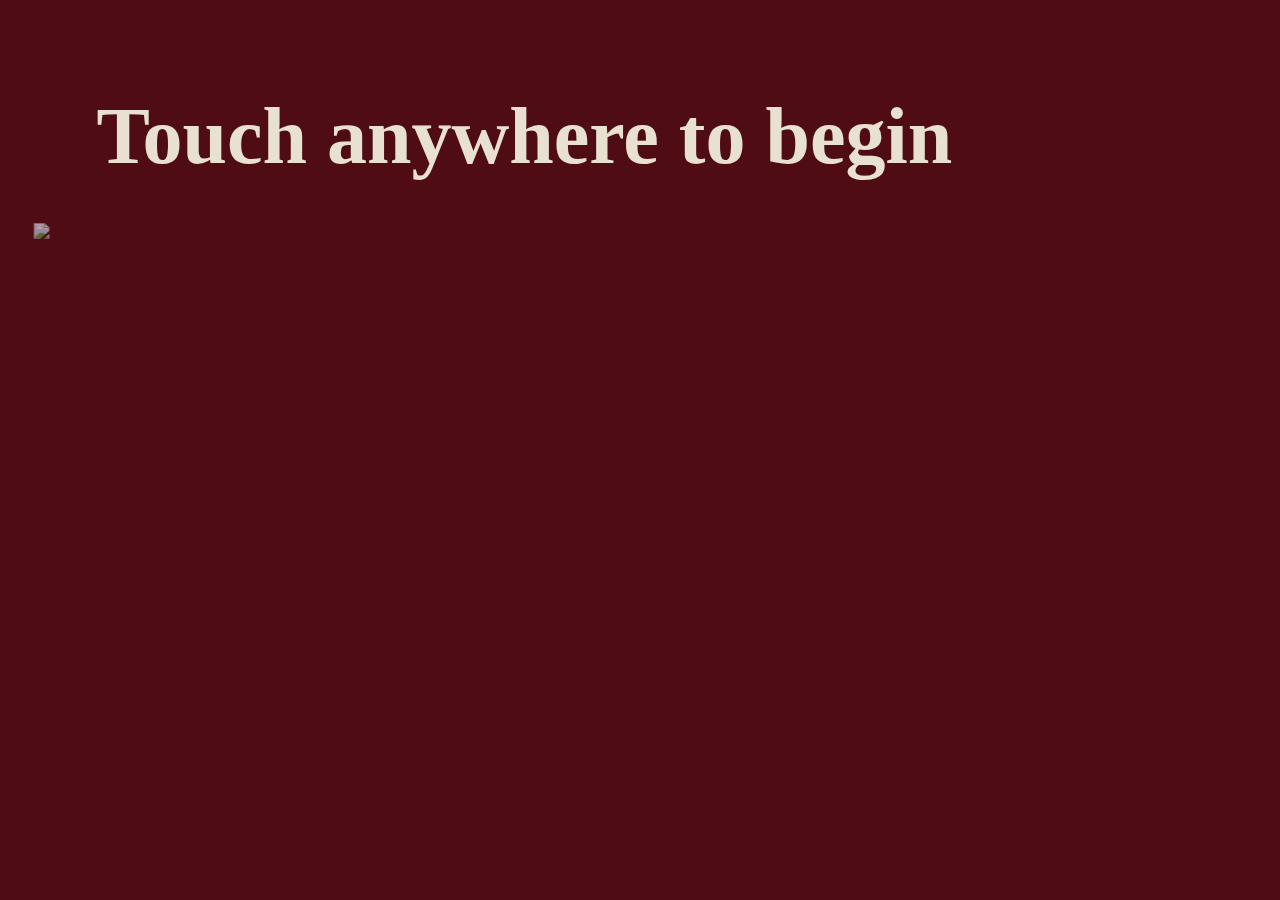
==== index.html @ 669b8e65 "green socks animation" ====
<html>
<head>
	<title>Mercy Hospital - Attract loop</title>
	<link rel="stylesheet" href="styles/css/mercy-styles.css" type="text/css"/>

    <script src="js/jquery-3.1.1.min.js" type="text/javascript"></script>
    <script src="js/TweenMax.min.js" type="text/javascript"></script>
    <script src="js/mercy.js" type="text/javascript"></script>

</head>

<body>
	<section class="wrapper">
		<h1><a href="menu.html">Touch anywhere to begin</a></h1>

		<div id="attract-anim">

			<img id="photo1" src="images/attract-img-1.jpg">
			<img id="photo2" src="images/attract-img-2.jpg">

		</div>
		
	</section>
</body>

</html>
---- styles/css/mercy-styles.css ----
button {
  appearance: none;
  background-color: #e8e0d0;
  border: 0;
  border-radius: 3px;
  color: #fff;
  cursor: pointer;
  display: inline-block;
  font-family: "Fontin", Optima, Serif;
  font-size: 1.25em;
  -webkit-font-smoothing: antialiased;
  font-weight: 600;
  line-height: 1;
  padding: 0.8em 1.6em;
  text-decoration: none;
  transition: background-color 150ms ease;
  user-select: none;
  vertical-align: middle;
  white-space: nowrap;
}
button:hover, button:focus {
  background-color: shade(#e8e0d0, 20%);
  color: #fff;
}
button:disabled {
  cursor: not-allowed;
  opacity: 0.5;
}
button:disabled:hover {
  background-color: #e8e0d0;
}

a:link {
  color: #e8e0d0;
}

a:visited {
  color: shade(#e8e0d0, 20%);
}

a:hover {
  color: #bea87a;
  text-decoration: underline;
}

.main a {
  color: #444;
}
.main a:hover {
  color: #e8e0d0;
}

ul,
ol {
  list-style-type: none;
  margin: 0;
  padding: 0;
}

dl {
  margin-bottom: 0.8em;
}
dl dt {
  font-weight: 600;
  margin-top: 0.8em;
}
dl dd {
  margin: 0;
}

table {
  border-collapse: collapse;
  margin: 0.8em 0;
  table-layout: fixed;
  width: 100%;
}

th {
  border-bottom: 1px solid shade(#e8e0d0, 25%);
  font-weight: 600;
  padding: 0.8em 0;
  text-align: left;
}

td {
  border-bottom: 1px solid #e8e0d0;
  padding: 0.8em 0;
}

tr,
td,
th {
  vertical-align: middle;
}

html {
  background-color: #500C14;
}

*, *:before, *:after {
  box-sizing: border-box;
}

body {
  color: #e8e0d0;
  font-family: "Fontin", Optima, Serif;
  font-size: 1.25em;
  font-weight: 300;
  line-height: 1.6;
}

h1,
h2,
h3,
h4,
h5,
h6 {
  font-family: "Fontin", Optima, Serif;
  line-height: 1.2;
  margin: 0 0 0.4em 0;
}

p {
  margin: 0 0 0.8em;
}

a {
  color: #e8e0d0;
  text-decoration: none;
  transition: color 150ms ease;
}
a:active, a:focus, a:hover {
  color: shade(#e8e0d0, 25%);
}

hr {
  border-bottom: 1px solid #e8e0d0;
  border-left: 0;
  border-right: 0;
  border-top: 0;
  margin: 1.6em 0;
}

img {
  margin: 0;
  max-width: 100%;
}

blockquote {
  font-style: italic;
}

h1 {
  font-size: 4em;
}

h3 {
  margin-bottom: 0;
  margin-top: 0.2em;
}

p {
  font-size: 1em;
  text-align: left;
  line-height: 1.1em;
}
p a {
  color: #e8e0d0;
  font-weight: bold;
}

.wrapper {
  background-color: #500C14;
  margin: 7%;
}

.vid-button {
  float: left;
  margin-right: 2em;
  width: 45%;
}

#attract-anim img {
  max-height: 50vh;
  max-width: 50vw;
}

/*#attract-anim div.photo1 img {
  max-height: 80vh;
  max-width: 80vw;
}
*/
/*# sourceMappingURL=mercy-styles.css.map */
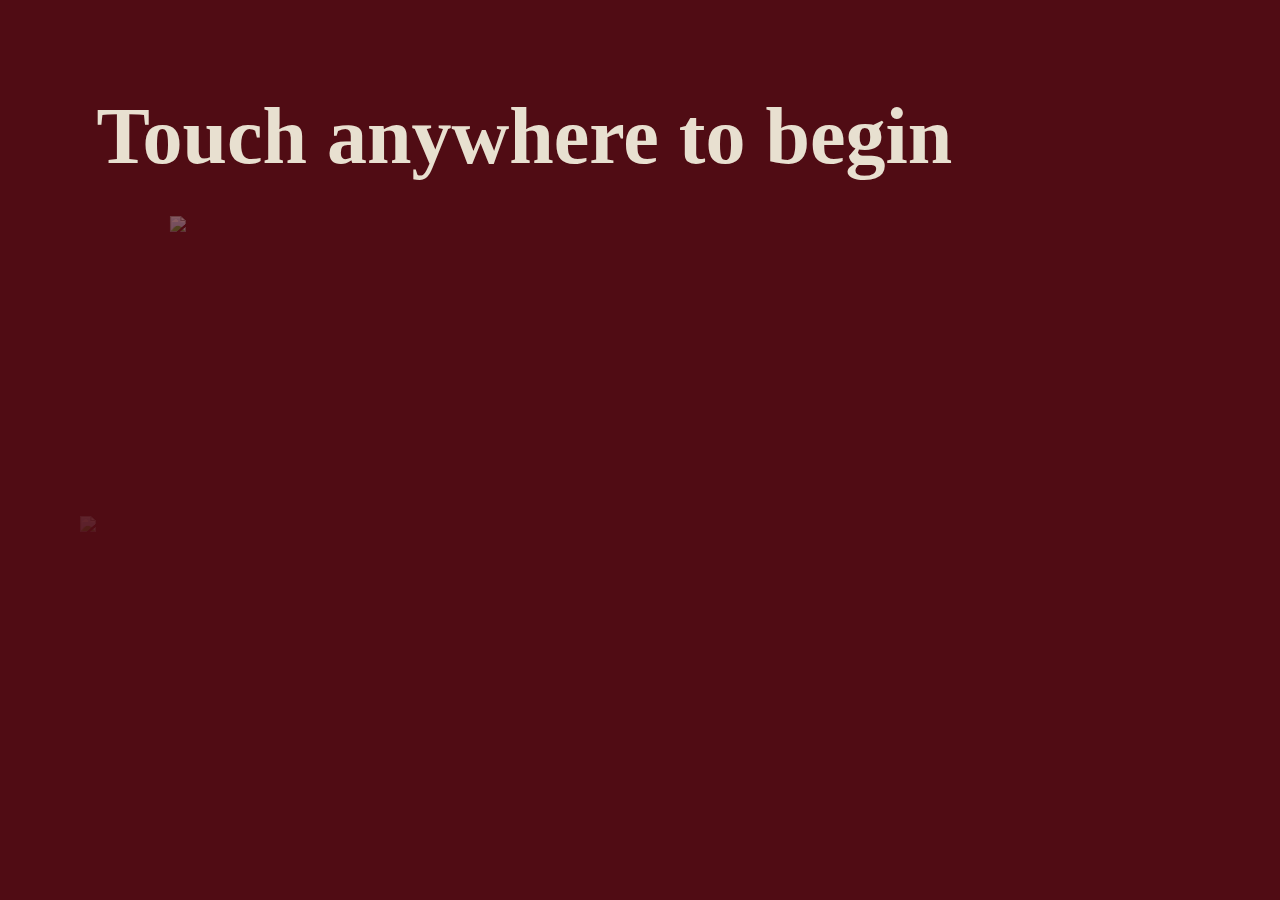
==== commit d6306a2e: "third picture" ====
--- a/index.html
+++ b/index.html
@@ -17,6 +17,7 @@
 
 			<img id="photo1" src="images/attract-img-1.jpg">
 			<img id="photo2" src="images/attract-img-2.jpg">
+			<img id="photo3" src="images/attract-img-3.jpg">
 
 		</div>
 		
--- a/styles/css/mercy-styles.css
+++ b/styles/css/mercy-styles.css
@@ -183,6 +183,9 @@
 #attract-anim img {
   max-height: 50vh;
   max-width: 50vw;
+  /*display: block;*/
+  position: absolute;
+  opacity: 0;
 }
 
 /*#attract-anim div.photo1 img {
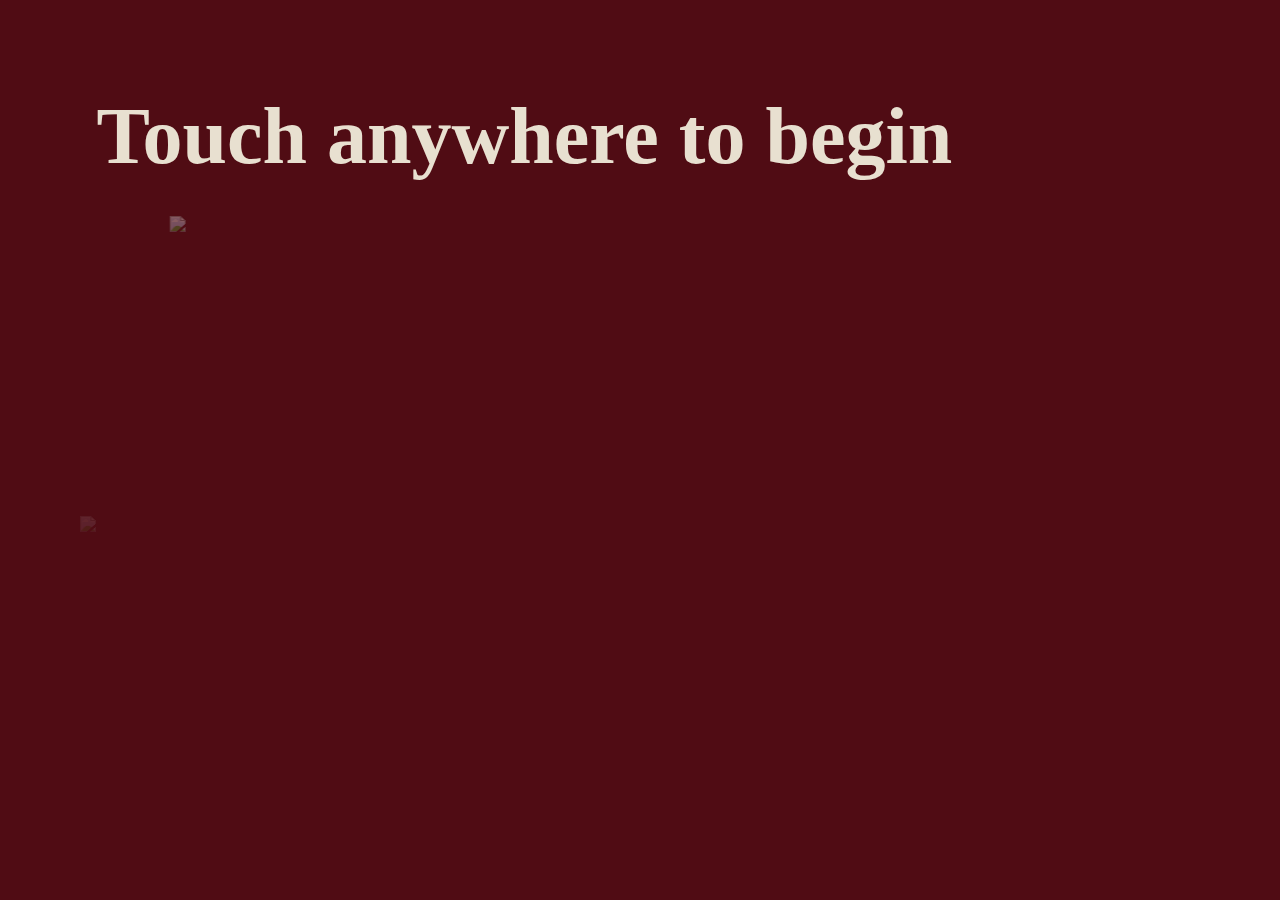
==== commit f6e012e5: "centered attract title, fixed tabs discrepancy mystery" ====
--- a/index.html
+++ b/index.html
@@ -11,7 +11,7 @@
 
 <body>
 	<section class="wrapper">
-		<h1><a href="menu.html">Touch anywhere to begin</a></h1>
+		<h1 class="attract"><a href="menu.html">Touch anywhere to begin</a></h1>
 
 		<div id="attract-anim">
 
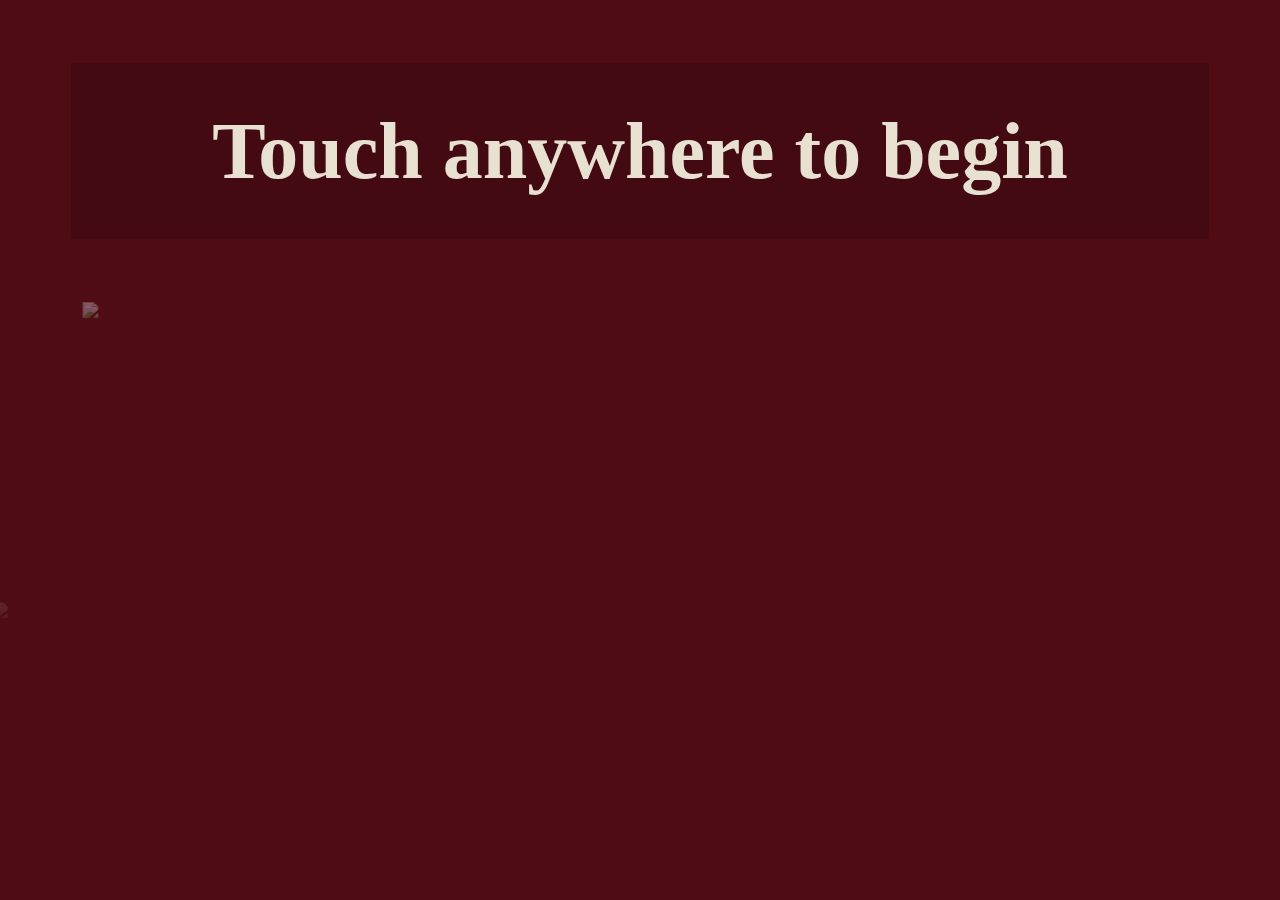
==== commit 7165f181: "unwrapped anim div" ====
--- a/index.html
+++ b/index.html
@@ -13,15 +13,15 @@
 	<section class="wrapper">
 		<h1 class="attract"><a href="menu.html">Touch anywhere to begin</a></h1>
 
-		<div id="attract-anim">
+	</section>
+	
+	<div id="attract-anim">
 
-			<img id="photo1" src="images/attract-img-1.jpg">
-			<img id="photo2" src="images/attract-img-2.jpg">
-			<img id="photo3" src="images/attract-img-3.jpg">
+		<img id="photo1" src="images/attract-img-1.jpg">
+		<img id="photo2" src="images/attract-img-2.jpg">
+		<img id="photo3" src="images/attract-img-3.jpg">
 
-		</div>
-		
-	</section>
+	</div>
 </body>
 
 </html>
--- a/styles/css/mercy-styles.css
+++ b/styles/css/mercy-styles.css
@@ -41,13 +41,6 @@
 a:hover {
   color: #bea87a;
   text-decoration: underline;
-}
-
-.main a {
-  color: #444;
-}
-.main a:hover {
-  color: #e8e0d0;
 }
 
 ul,
@@ -154,6 +147,11 @@
   font-size: 4em;
 }
 
+h1.attract {
+  padding: .5em 0;
+  background-color: #430a11;
+}
+
 h3 {
   margin-bottom: 0;
   margin-top: 0.2em;
@@ -171,7 +169,9 @@
 
 .wrapper {
   background-color: #500C14;
-  margin: 7%;
+  margin: 5%;
+  position: relative;
+  text-align: center; 
 }
 
 .vid-button {
@@ -183,14 +183,8 @@
 #attract-anim img {
   max-height: 50vh;
   max-width: 50vw;
-  /*display: block;*/
   position: absolute;
   opacity: 0;
 }
 
-/*#attract-anim div.photo1 img {
-  max-height: 80vh;
-  max-width: 80vw;
-}
-*/
 /*# sourceMappingURL=mercy-styles.css.map */
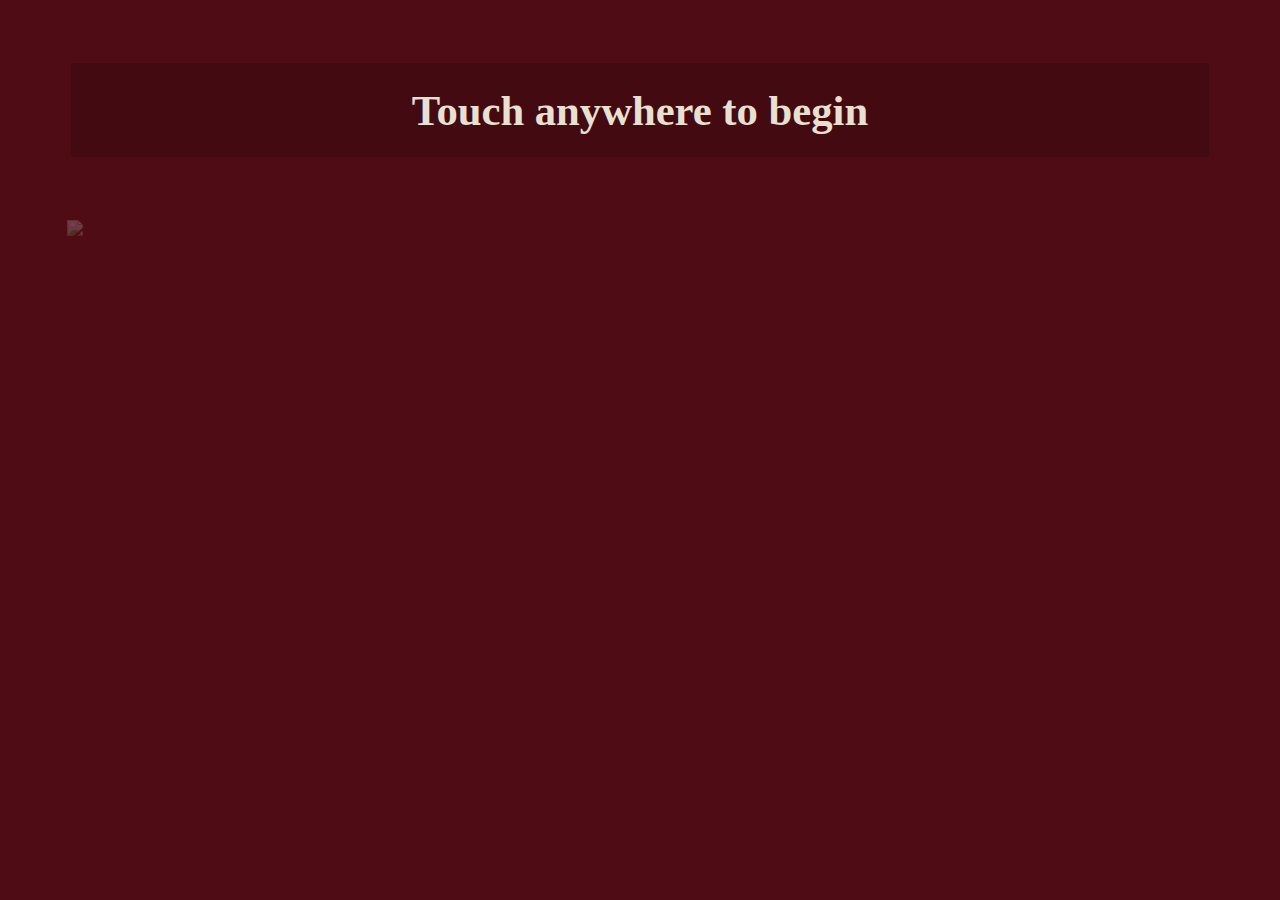
==== commit 339f55d0: "choreo 1" ====
--- a/index.html
+++ b/index.html
@@ -20,6 +20,9 @@
 		<img id="photo1" src="images/attract-img-1.jpg">
 		<img id="photo2" src="images/attract-img-2.jpg">
 		<img id="photo3" src="images/attract-img-3.jpg">
+		<img id="photo4" src="images/attract-img-4.jpg">
+		<img id="photo5" src="images/attract-img-5.jpg">
+		<img id="photo6" src="images/attract-img-6.jpg">
 
 	</div>
 </body>
--- a/styles/css/mercy-styles.css
+++ b/styles/css/mercy-styles.css
@@ -144,12 +144,14 @@
 }
 
 h1 {
-  font-size: 4em;
+  /*font-size: 4em;*/
+  font-size: 3em;
 }
 
 h1.attract {
   padding: .5em 0;
   background-color: #430a11;
+  font-size: 32pt;
 }
 
 h3 {
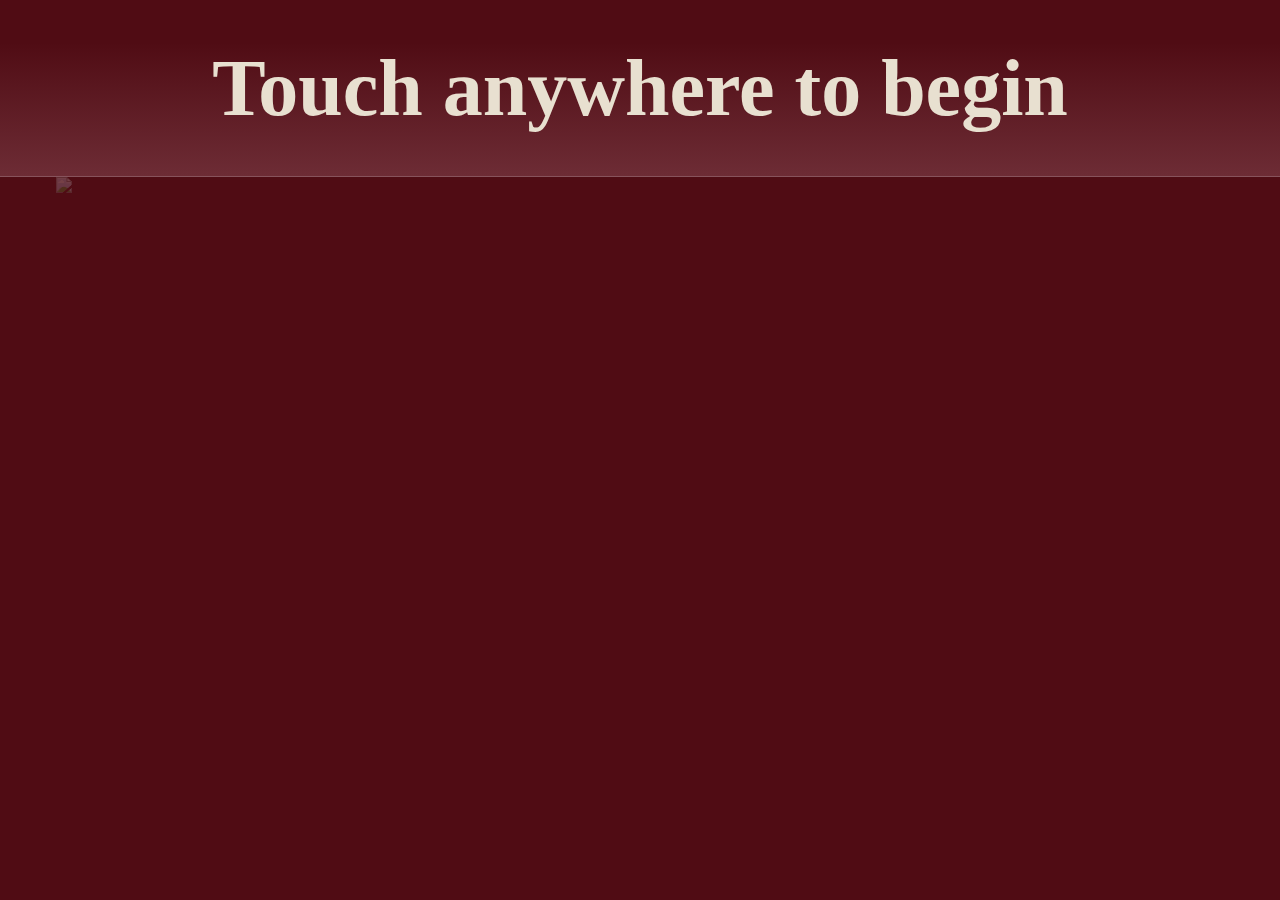
==== commit 36dd9757: "many refinements" ====
--- a/index.html
+++ b/index.html
@@ -1,6 +1,6 @@
 <html>
 <head>
-	<title>Mercy Hospital - Attract loop</title>
+	<title>Mercy Hospital - Dr. Harry Davis</title>
 	<link rel="stylesheet" href="styles/css/mercy-styles.css" type="text/css"/>
 
     <script src="js/jquery-3.1.1.min.js" type="text/javascript"></script>
@@ -10,7 +10,7 @@
 </head>
 
 <body>
-	<section class="wrapper">
+	<section class="wrapper-attract">
 		<h1 class="attract"><a href="menu.html">Touch anywhere to begin</a></h1>
 
 	</section>
@@ -20,11 +20,8 @@
 		<img id="photo1" src="images/attract-img-1.jpg">
 		<img id="photo2" src="images/attract-img-2.jpg">
 		<img id="photo3" src="images/attract-img-3.jpg">
-		<img id="photo4" src="images/attract-img-4.jpg">
-		<img id="photo5" src="images/attract-img-5.jpg">
-		<img id="photo6" src="images/attract-img-6.jpg">
 
 	</div>
 </body>
 
-</html>
+</html>--- a/styles/css/mercy-styles.css
+++ b/styles/css/mercy-styles.css
@@ -110,7 +110,7 @@
 h6 {
   font-family: "Fontin", Optima, Serif;
   line-height: 1.2;
-  margin: 0 0 0.4em 0;
+  margin: 0;
 }
 
 p {
@@ -144,14 +144,7 @@
 }
 
 h1 {
-  /*font-size: 4em;*/
-  font-size: 3em;
-}
-
-h1.attract {
-  padding: .5em 0;
-  background-color: #430a11;
-  font-size: 32pt;
+  font-size: 4em;
 }
 
 h3 {
@@ -169,19 +162,103 @@
   font-weight: bold;
 }
 
+body {
+  margin: 0;
+}
+
+.wrapper-attract {
+  background-color: #500C14;
+  margin: 0px;
+  position: relative;
+  text-align: center;
+}
+.wrapper-attract h1.attract {
+  padding: .5em 0;
+  /* Permalink - use to edit and share this gradient: http://colorzilla.com/gradient-editor/#500c14+0,75232b+92 */
+  background: #500c14;
+  /* Old browsers */
+  background: -moz-linear-gradient(top, #500c14 24%, #6d2c35 100%);
+  /* FF3.6-15 */
+  background: -webkit-linear-gradient(top, #500c14 24%, #6d2c35 100%);
+  /* Chrome10-25,Safari5.1-6 */
+  background: linear-gradient(to bottom, #500c14 24%, #6d2c35 100%);
+  /* W3C, IE10+, FF16+, Chrome26+, Opera12+, Safari7+ */
+  filter: progid:DXImageTransform.Microsoft.gradient( startColorstr='#500c14', endColorstr='#6d2c35',GradientType=0 );
+  /* IE6-9 */
+  border-bottom: 1px solid #87535c;
+}
+
 .wrapper {
-  background-color: #500C14;
-  margin: 5%;
+  display: grid;
+  grid-template-rows: 15vh 80vh 5vh;
+  text-align: center;
+}
+.wrapper h1 {
+  /* Permalink - use to edit and share this gradient: http://colorzilla.com/gradient-editor/#500c14+0,75232b+92 */
+  background: #500c14;
+  /* Old browsers */
+  background: -moz-linear-gradient(top, #500c14 24%, #6d2c35 100%);
+  /* FF3.6-15 */
+  background: -webkit-linear-gradient(top, #500c14 24%, #6d2c35 100%);
+  /* Chrome10-25,Safari5.1-6 */
+  background: linear-gradient(to bottom, #500c14 24%, #6d2c35 100%);
+  /* W3C, IE10+, FF16+, Chrome26+, Opera12+, Safari7+ */
+  filter: progid:DXImageTransform.Microsoft.gradient( startColorstr='#500c14', endColorstr='#6d2c35',GradientType=0 );
+  /* IE6-9 */
+  border-bottom: 1px solid #87535c;
+  grid-row: 1;
+  padding-top: 1.6em;
+}
+
+.video-menu {
+  background-color: #e8e0d0;
+  display: grid;
+  grid-template-columns: 1fr 1fr 1fr;
+  grid-gap: 4em;
+  padding: 10em 4em;
+}
+.video-menu a h2 {
+  color: #500C14;
+  font-size: 2em;
+  padding: 1em 0;
+}
+
+.video1 {
+  grid-column: 1;
+}
+
+.video2 {
+  grid-column: 2;
+}
+
+.video3 {
+  grid-column: 3;
+}
+
+#video-content {
   position: relative;
-  text-align: center; 
-}
-
-.vid-button {
-  float: left;
-  margin-right: 2em;
-  width: 45%;
-}
-
+  padding-top: 56.25%;
+  margin: 1em 3em;
+}
+#video-content video {
+  position: absolute;
+  left: 0;
+  top: 0;
+  height: 100%;
+  width: 100%;
+}
+
+.btm-nav {
+  grid-row: 3;
+}
+.btm-nav p {
+  text-align: center;
+  font-size: 2em;
+}
+
+#attract-anim {
+  grid-row: 2;
+}
 #attract-anim img {
   max-height: 50vh;
   max-width: 50vw;
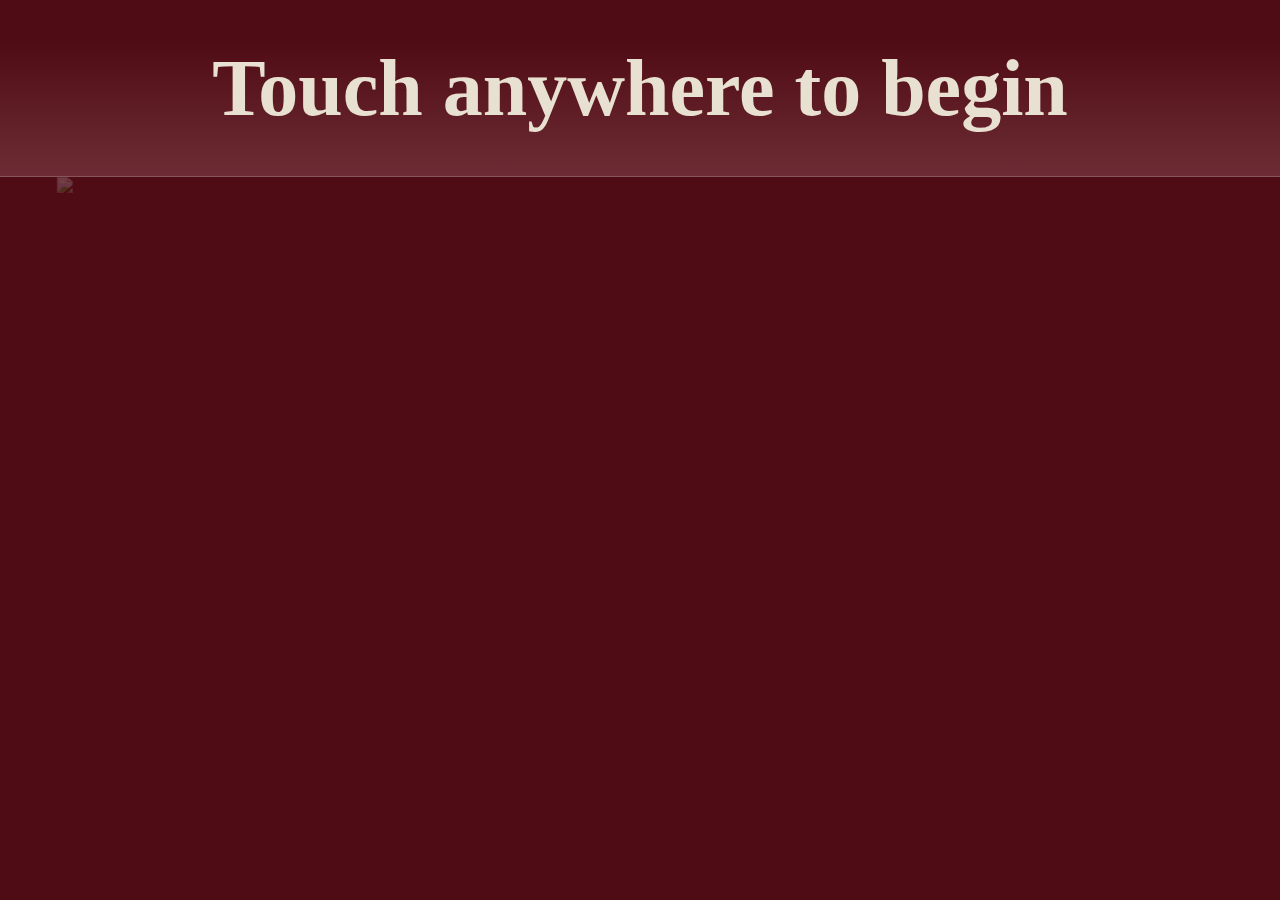
==== commit 1c2486c2: "Merge remote-tracking branch 'origin/jj-page-refinements1'" ====
--- a/index.html
+++ b/index.html
@@ -20,6 +20,9 @@
 		<img id="photo1" src="images/attract-img-1.jpg">
 		<img id="photo2" src="images/attract-img-2.jpg">
 		<img id="photo3" src="images/attract-img-3.jpg">
+		<img id="photo4" src="images/attract-img-4.jpg">
+		<img id="photo5" src="images/attract-img-5.jpg">
+		<img id="photo6" src="images/attract-img-6.jpg">
 
 	</div>
 </body>
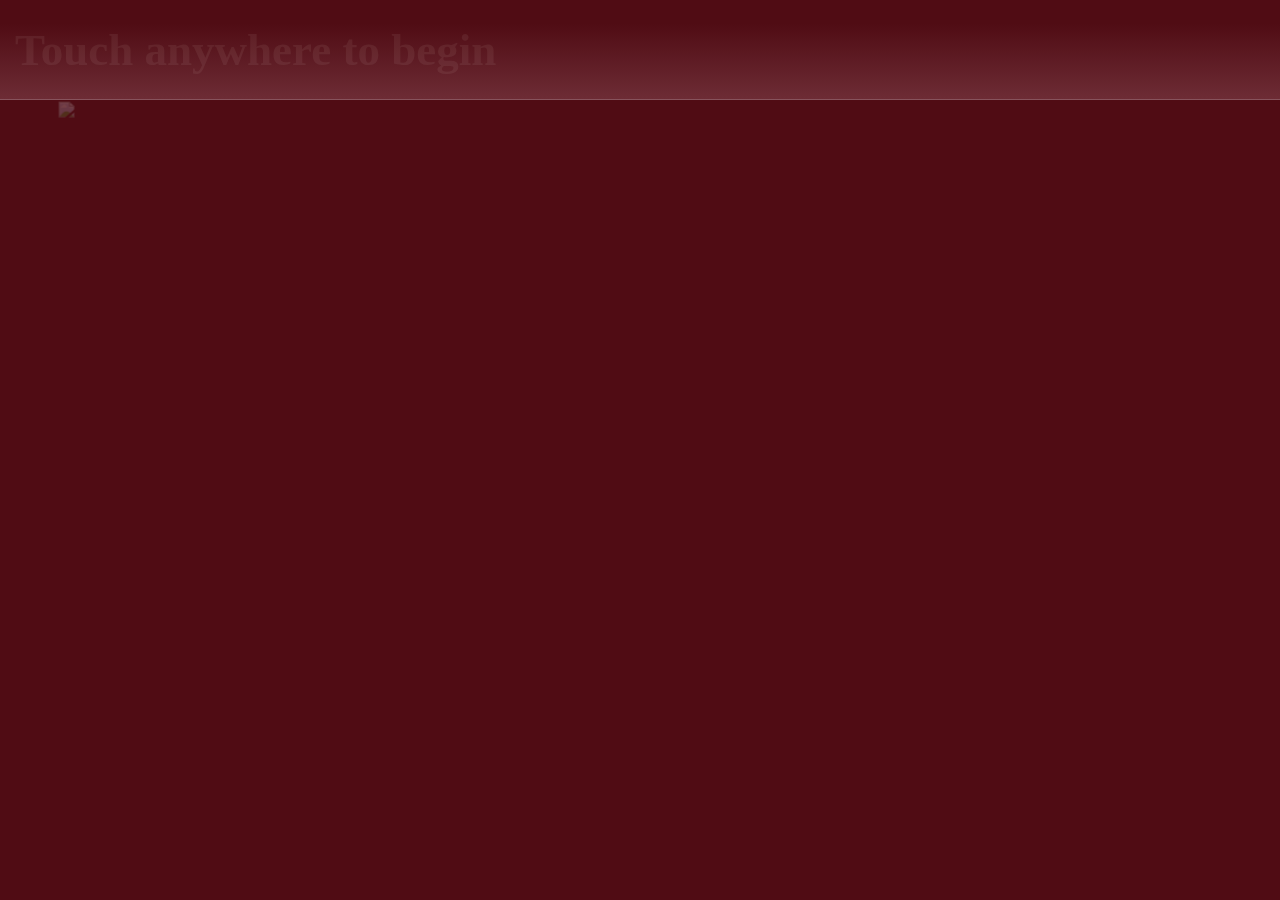
==== commit 051acbb4: "add crawl to Touch title" ====
--- a/index.html
+++ b/index.html
@@ -11,7 +11,9 @@
 
 <body>
 	<section class="wrapper-attract">
-		<h1 class="attract"><a href="menu.html">Touch anywhere to begin</a></h1>
+		<h1 class="attract"><div id="touch-title">
+			<a href="menu.html">Touch anywhere to begin</a>
+		</div></h1>
 
 	</section>
 	
@@ -27,4 +29,4 @@
 	</div>
 </body>
 
-</html>+</html>
--- a/styles/css/mercy-styles.css
+++ b/styles/css/mercy-styles.css
@@ -144,7 +144,7 @@
 }
 
 h1 {
-  font-size: 4em;
+  font-size: 2.25em;
 }
 
 h3 {
@@ -169,8 +169,6 @@
 .wrapper-attract {
   background-color: #500C14;
   margin: 0px;
-  position: relative;
-  text-align: center;
 }
 .wrapper-attract h1.attract {
   padding: .5em 0;
@@ -187,6 +185,13 @@
   /* IE6-9 */
   border-bottom: 1px solid #87535c;
 }
+.wrapper-attract h1.attract a {
+  color: #e8e0d0;
+  padding: 10px 0;
+}
+.wrapper-attract h1.attract a:active, .wrapper-attract h1.attract a:visited, .wrapper-attract h1.attract a:focus, .wrapper-attract h1.attract a:hover {
+  color: #bea87a;
+}
 
 .wrapper {
   display: grid;
@@ -207,7 +212,7 @@
   /* IE6-9 */
   border-bottom: 1px solid #87535c;
   grid-row: 1;
-  padding-top: 1.6em;
+  padding-top: 1.2em;
 }
 
 .video-menu {
@@ -219,7 +224,7 @@
 }
 .video-menu a h2 {
   color: #500C14;
-  font-size: 2em;
+  font-size: 1.5em;
   padding: 1em 0;
 }
 
@@ -252,8 +257,9 @@
   grid-row: 3;
 }
 .btm-nav p {
+  font-size: 2em;
+  margin-bottom: 0;
   text-align: center;
-  font-size: 2em;
 }
 
 #attract-anim {
